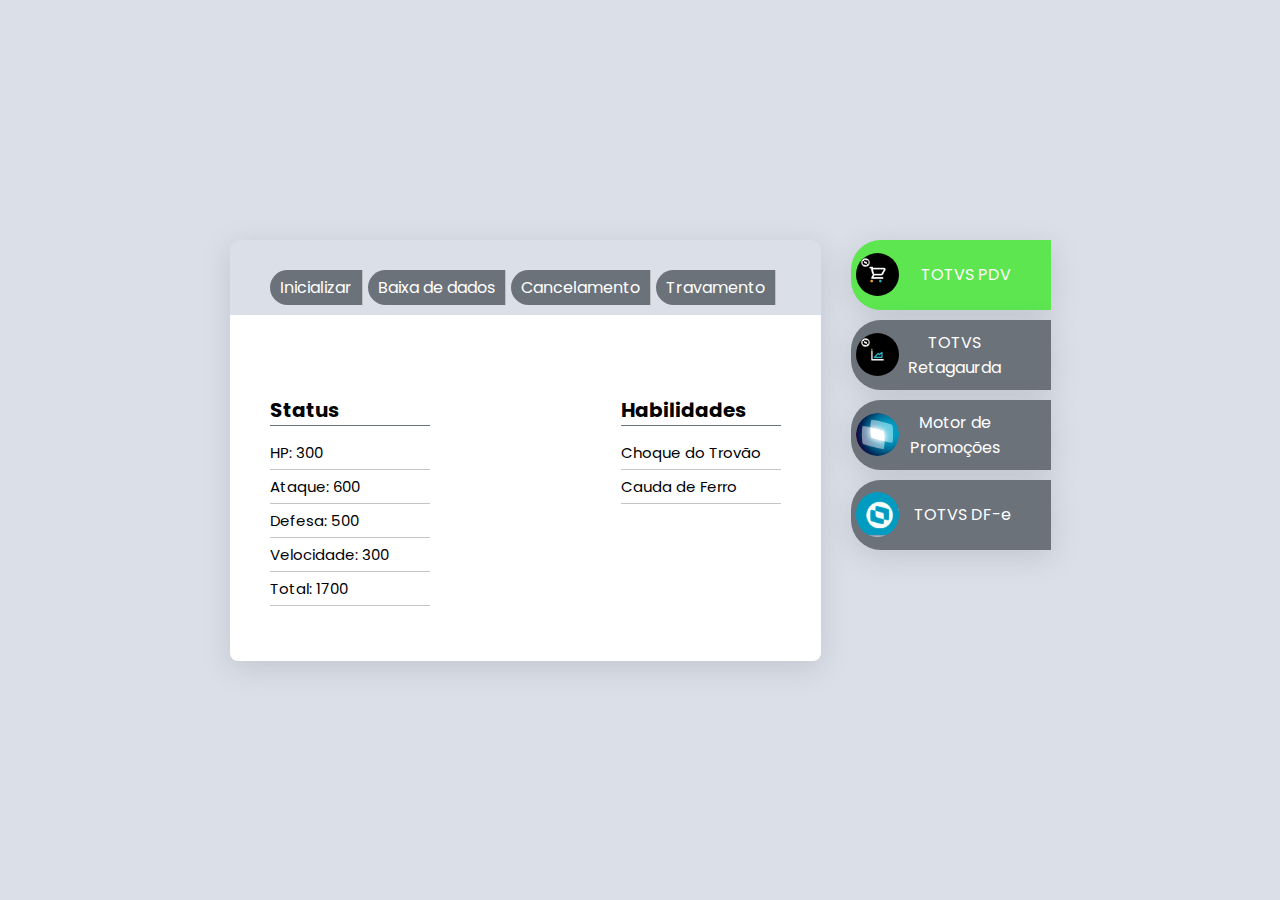
==== index.html @ a44b00a7 "Add files via upload" ====
<!DOCTYPE html>
	<html lang="pt-BR">

	<head>
	  <meta charset="UTF-8" />
	  <meta name="viewport" content="width=device-width, initial-scale=1.0" />
	  <title>Pokédex</title>
	  <link rel="stylesheet" href="src/css/reset.css">
	  <link rel="stylesheet" href="src/css/global.css">
	  <link rel="stylesheet" href="src/css/cartao.css">
	  <link rel="stylesheet" href="src/css/listagem.css">
	  <link rel="stylesheet" href="src/css/responsivo.css">

	  <link rel="preconnect" href="https://fonts.googleapis.com">
	  <link rel="preconnect" href="https://fonts.gstatic.com" crossorigin>
	  <link href="https://fonts.googleapis.com/css2?family=Poppins:wght@300;500;800&display=swap" rel="stylesheet">
	  <link rel="shortcut icon" href="favicon.ico" type="image/x-icon">

	</head>

	<body>
	  <main>
		<div class="pokedex">
		  <div class="cartoes-pokemon">
			<div class="cartao-pokemon aberto tipo-eletrico" id="cartao-PDV">
			  <div class="cartao-topo">
				<ul class="menu">
					<li><a href="#">Inicializar</a>
						<ul>
							<li><a href="#">Baixa de dados</a></li>
							<li><a href="#">Baixa de dados</a></li>
							<li><a href="#">Baixa de dados</a></li>
							<li><a href="#">Baixa de dados</a></li>
							<li><a href="#">Baixa de dados</a></li>
							<li><a href="#">Baixa de dados</a></li>
							<li><a href="#">Baixa de dados</a></li>
							<li><a href="#">Baixa de dados</a></li>
						</ul>
					</li>
					<li><a href="#">Baixa de dados</a></li>
					<li><a href="#">Cancelamento</a>
						<ul>
							<li><a href="#">Baixa de dados</a></li>
							<li><a href="#">Baixa de dados</a></li>
							<li><a href="#">Baixa de dados</a></li>
							<li><a href="#">Baixa de dados</a></li>
							<li><a href="#">Baixa de dados</a></li>
							<li><a href="#">Baixa de dados</a></li>
							<li><a href="#">Baixa de dados</a></li>
							<li><a href="#">Baixa de dados</a></li>
						</ul>
					</li>
					<li><a href="#">Travamento</a></li>
				<ul>
			  </div>

			  <div class="cartao-informacoes">
				<div class="status">
				  <h3>Status</h3>

				  <ul>
					<li>HP: 300</li>
					<li>Ataque: 600</li>
					<li>Defesa: 500</li>
					<li>Velocidade: 300</li>
					<li>Total: 1700</li>
				  </ul>
				</div>

				<div class="habilidades">
				  <h3>Habilidades</h3>

				  <ul>
					<li>Choque do Trovão</li>
					<li>Cauda de Ferro</li>
				  </ul>
				</div>
			  </div>
			</div>

			<div class="cartao-pokemon tipo-grama" id="cartao-TR">
			  <div class="cartao-topo">
				<ul class="menu">
					<li><a href="#">Inicializar</a>
						<ul>
							<li><a href="#">Baixa de dados</a></li>
							<li><a href="#">Baixa de dados</a></li>
							<li><a href="#">Baixa de dados</a></li>
							<li><a href="#">Baixa de dados</a></li>
							<li><a href="#">Baixa de dados</a></li>
							<li><a href="#">Baixa de dados</a></li>
							<li><a href="#">Baixa de dados</a></li>
							<li><a href="#">Baixa de dados</a></li>
						</ul>
					</li>
					<li><a href="#">Baixa de dados</a></li>
					<li><a href="#">Cancelamento</a>
						<ul>
							<li><a href="#">Baixa de dados</a></li>
							<li><a href="#">Baixa de dados</a></li>
							<li><a href="#">Baixa de dados</a></li>
							<li><a href="#">Baixa de dados</a></li>
							<li><a href="#">Baixa de dados</a></li>
							<li><a href="#">Baixa de dados</a></li>
							<li><a href="#">Baixa de dados</a></li>
							<li><a href="#">Baixa de dados</a></li>
						</ul>
					</li>
					<li><a href="#">Travamento</a></li>
				<ul>
			  </div>
			  

			  <div class="cartao-informacoes">
				<div class="status">
				  <h3>Status</h3>

				  <ul>
					<li>HP: 300</li>
					<li>Ataque: 600</li>
					<li>Defesa: 500</li>
					<li>Velocidade: 300</li>
					<li>Total: 1700</li>
				  </ul>
				</div>

				<div class="habilidades">
				  <h3>Habilidades</h3>

				  <ul>
					<li>Chicotes de Vinha</li>
					<li>Folhas de Navalha</li>
				  </ul>
				</div>
			  </div>

			</div>

			<div class="cartao-pokemon tipo-fogo" id="cartao-MP">
			  <div class="cartao-topo">
				<ul class="menu">
					<li><a href="#">Inicializar</a>
						<ul>
							<li><a href="#">Baixa de dados</a></li>
							<li><a href="#">Baixa de dados</a></li>
							<li><a href="#">Baixa de dados</a></li>
							<li><a href="#">Baixa de dados</a></li>
							<li><a href="#">Baixa de dados</a></li>
							<li><a href="#">Baixa de dados</a></li>
							<li><a href="#">Baixa de dados</a></li>
							<li><a href="#">Baixa de dados</a></li>
						</ul>
					</li>
					<li><a href="#">Baixa de dados</a></li>
					<li><a href="#">Cancelamento</a>
						<ul>
							<li><a href="#">Baixa de dados</a></li>
							<li><a href="#">Baixa de dados</a></li>
							<li><a href="#">Baixa de dados</a></li>
							<li><a href="#">Baixa de dados</a></li>
							<li><a href="#">Baixa de dados</a></li>
							<li><a href="#">Baixa de dados</a></li>
							<li><a href="#">Baixa de dados</a></li>
							<li><a href="#">Baixa de dados</a></li>
						</ul>
					</li>
					<li><a href="#">Travamento</a></li>
				<ul>
			  </div>
			  

			  <div class="cartao-informacoes">
				<div class="status">
				  <h3>Status</h3>

				  <ul>
					<li>HP: 300</li>
					<li>Ataque: 600</li>
					<li>Defesa: 500</li>
					<li>Velocidade: 300</li>
					<li>Total: 1700</li>
				  </ul>
				</div>

				<div class="habilidades">
				  <h3>Habilidades</h3>

				  <ul>
					<li>Presas de Fogo</li>
					<li> Lança-Chamas</li>
				  </ul>
				</div>
			  </div>

			</div>

			<div class="cartao-pokemon tipo-agua" id="cartao-DFe">
			  <div class="cartao-topo">
				<ul class="menu">
					<li><a href="#">Inicializar</a>
						<ul>
							<li><a href="#">Baixa de dados</a></li>
							<li><a href="#">Baixa de dados</a></li>
							<li><a href="#">Baixa de dados</a></li>
							<li><a href="#">Baixa de dados</a></li>
							<li><a href="#">Baixa de dados</a></li>
							<li><a href="#">Baixa de dados</a></li>
							<li><a href="#">Baixa de dados</a></li>
							<li><a href="#">Baixa de dados</a></li>
						</ul>
					</li>
					<li><a href="#">Baixa de dados</a></li>
					<li><a href="#">Cancelamento</a>
						<ul>
							<li><a href="#">Baixa de dados</a></li>
							<li><a href="#">Baixa de dados</a></li>
							<li><a href="#">Baixa de dados</a></li>
							<li><a href="#">Baixa de dados</a></li>
							<li><a href="#">Baixa de dados</a></li>
							<li><a href="#">Baixa de dados</a></li>
							<li><a href="#">Baixa de dados</a></li>
							<li><a href="#">Baixa de dados</a></li>
						</ul>
					</li>
					<li><a href="#">Travamento</a></li>
				<ul>
			  </div>
			  

			  <div class="cartao-informacoes">
				<div class="status">
				  <h3>Status</h3>

				  <ul>
					<li>HP: 300</li>
					<li>Ataque: 600</li>
					<li>Defesa: 500</li>
					<li>Velocidade: 300</li>
					<li>Total: 1700</li>
				  </ul>
				</div>

				<div class="habilidades">
				  <h3>Habilidades</h3>

				  <ul>
					<li>Hidro Bomba</li>
					<li>Dança da Chuva</li>
				  </ul>
				</div>
			  </div>

			</div>
		  </div>

		  <nav class="listagem">
			<ul>
			  <li class="instancia ativo" id="PDV">
				<img src="src/imagens/TVPDV.ico" alt="TOTVS PDV">
				<span>TOTVS PDV</span>
			  </li>
			  <li class="instancia" id="TR">
				<img src="src/imagens/TVFR.ico" alt="TOTVS Retaguarda">
				<span style="text-align:center;">TOTVS Retagaurda</span>
			  </li>
			  <li class="instancia" id="MP">
				<img src="src/imagens/MP.ico" alt="Motor de Promoções">
				<span style="text-align:center;">Motor de Promoções</span>
			  </li>
			  <li class="instancia" id="DFe">
				<img src="src/imagens/TVDFe.png" alt="TOTVS DF-e">
				<span>TOTVS DF-e</span>
			  </li>
			</ul>
		  </nav>
		</div>
	  </main>

	  <script src="src/js/index.js"></script>
	</body>

	</html>
---- src/css/global.css ----
body{
    font-family: 'Poppins', sans-serif;
}
main{
    min-height: 100vh;
    display: flex;
    align-items: center;
    justify-content: center;
    background-color: #dadfe8;
}

.pokedex{
    display: flex;
    gap: 30px;
    padding: 30px 0;
}
---- src/css/cartao.css ----
.cartao-pokemon{
		display: none;
		box-shadow: rgba(100, 100, 111, 0.2) 0px 7px 29px 0px;
		border-radius: 10px;

		
	}

	.cartao-pokemon .cartao-topo{
		padding: 30px 40px 0;
	}
	.cartao-pokemon .nome{
		margin-bottom: 5px;

	}

	.cartao-pokemon .tipo{
		font-size: 12px;
		background-color: #FFFFFF;
		opacity: 0.7;
		border-radius: 10px;
		padding: 2px 10px;
		box-shadow: rgba(100, 100, 111, 0.2) 0px 7px 29px 0px;
	}
	.cartao-pokemon .detalhes{
		color: #FFFFFF;
		display: flex;
		justify-content: space-between;
		align-items: center;
	}

	.cartao-pokemon .cartao-imagem{
		width: 550px;
		height: 550px;
		
	}

	.cartao-pokemon img{
		max-height: 100%;

	}

	.cartao-pokemon .cartao-informacoes{
		display: flex;
		justify-content: space-between;
		background-color: #FFFFFF;
		padding: 80px 30px 50px;
		margin-top: -70px;
		border-bottom-left-radius: 8px;
		border-bottom-right-radius: 8px;

	}

	.cartao-pokemon .cartao-informacoes h3{
		font-size: 20px;
		margin-bottom: 15px;
		border-bottom: 1px solid #6B727A;

	}

	.cartao-pokemon .cartao-informacoes .status, .cartao-pokemon .cartao-informacoes .habilidades{
		padding: 0 10px;
		width: 180px;

	}
	.cartao-pokemon .cartao-informacoes .habilidades ul li, .cartao-pokemon .cartao-informacoes .status ul li{
		border-bottom: 1PX solid #C3C4C5;
		padding: 0 0 5px;
		margin-bottom: 5px;
		font-size: 15px;
	}
	.cartao-pokemon.aberto{
		display: block;
	}


	.tipo-eletrico{
		background-color: #dadfe8;
	}
	.tipo-agua{
		background-color: #dadfe8;
	}
	.tipo-fogo{
		background-color: #dadfe8;
	}
	.tipo-grama{
		background-color: #dadfe8;
	}
	
	.menu{
	list-style:none;
	float:left;
	border-top-left-radius: 30px;
	border-bottom-left-radius: 30px;
	border-top-left-radius: 30px;
	border-bottom-left-radius: 30px;
	justify-content:  space-between;
    margin-bottom: 10px;
	display: flex;
	gap: 5px;
	
	}
	.menu li{
	position:relative;
	float:left;
	border-right:1px solid #c0c0c0;
	border-top-left-radius: 30px;
	border-bottom-left-radius: 30px;
	background-color: #6b727a;
	}
	.menu li a{
		color:#333; 
		text-decoration:none; 
		padding:5px 10px; 
		display:block;
		color: #ffffff;
	}
	.menu li a:hover{
	background:#333;
	color:#fff;
	-moz-box-shadow:0 3px 10px 0 #CCC;
	-webkit-box-shadow:0 3px 10px 0 #ccc;
	text-shadow:0px 0px 5px #fff;
	border-top-left-radius: 30px;
	border-bottom-left-radius: 30px;
	
	}
	.menu li  ul{
	position:absolute;
	top:35px;
	left:0;
	background-color:#fff;
	display:none;
	border-top-left-radius: 30px;
	border-bottom-left-radius: 30px;
	}
	.menu li:hover ul, .menu li.over ul{
		display:block;
		border-top-left-radius: 30px;
		border-bottom-left-radius: 30px;
	}
	.menu li ul li{
	border:1px solid #c0c0c0;
	display:block;
	width:150px;
	border-top-left-radius: 30px;
	border-bottom-left-radius: 30px;
	}
---- src/css/listagem.css ----
.listagem{
    max-width: 200px;
}

.listagem .instancia{
    display: flex;
    align-items: center;
    justify-content:  space-between;
    margin-bottom: 10px;
    background-color: #6b727a;
    color: #ffffff;
    padding: 0 5px;
    cursor: pointer;
    border-top-left-radius: 30px;
    border-bottom-left-radius: 30px;
    min-height: 70px;
    box-shadow: rgba(100, 100, 111, 0.2) 0px 7px 29px 0px;
    transition: 0.15s ease-in-out;
}

.submenu:hover ul{
    display: block;
}

.listagem .instancia:hover{
    transform: scale(1.05);
}

.listagem .instancia img{
    width: 25%;
    border-radius: 50%;
}

.listagem .instancia, span{
    padding-right: 20px;
    
}

.listagem .instancia.ativo{
    background-color: #5de650;
}

.listagem .instancia a{
    text-decoration: none;
    color: #ffffff;
}
---- src/css/responsivo.css ----
@media(max-width: 750px){
    body{
        font-size: 12px;
    }
    .pokedex{
        flex-direction: column;
        padding: 30px 0 ;
    }
    .cartao-pokemon{
        max-width: 300px;
    }
    .cartao-pokemon .cartao-imagem{
        width: 200px;
        height: 200px;
    }
    .cartao-pokemon .cartao-informacoes{
        padding: 60px 30px 30px;
        margin-top: -40px;
    }
    .cartao-pokemon .cartao-informacoes .informacoes{
        display: flex;
        justify-content: space-between;
        padding: 0;
    }
    .cartao-pokemon .cartao-informacoes h3{
        font-size: 16px;
    }
    .listagem{
        max-width: 300px;
    }
    .listagem ul{
        display: flex;
        gap: 8px;
        flex-wrap: wrap;
        justify-content: space-between;
    }
    .listagem .pokemon{
        width: 140px;
        border-top-right-radius: 30px;
        border-bottom-right-radius: 30px;
        margin-bottom: 0;
        
       }
       .listagem .pokemon span{
           padding-right: 5px;
       }
}
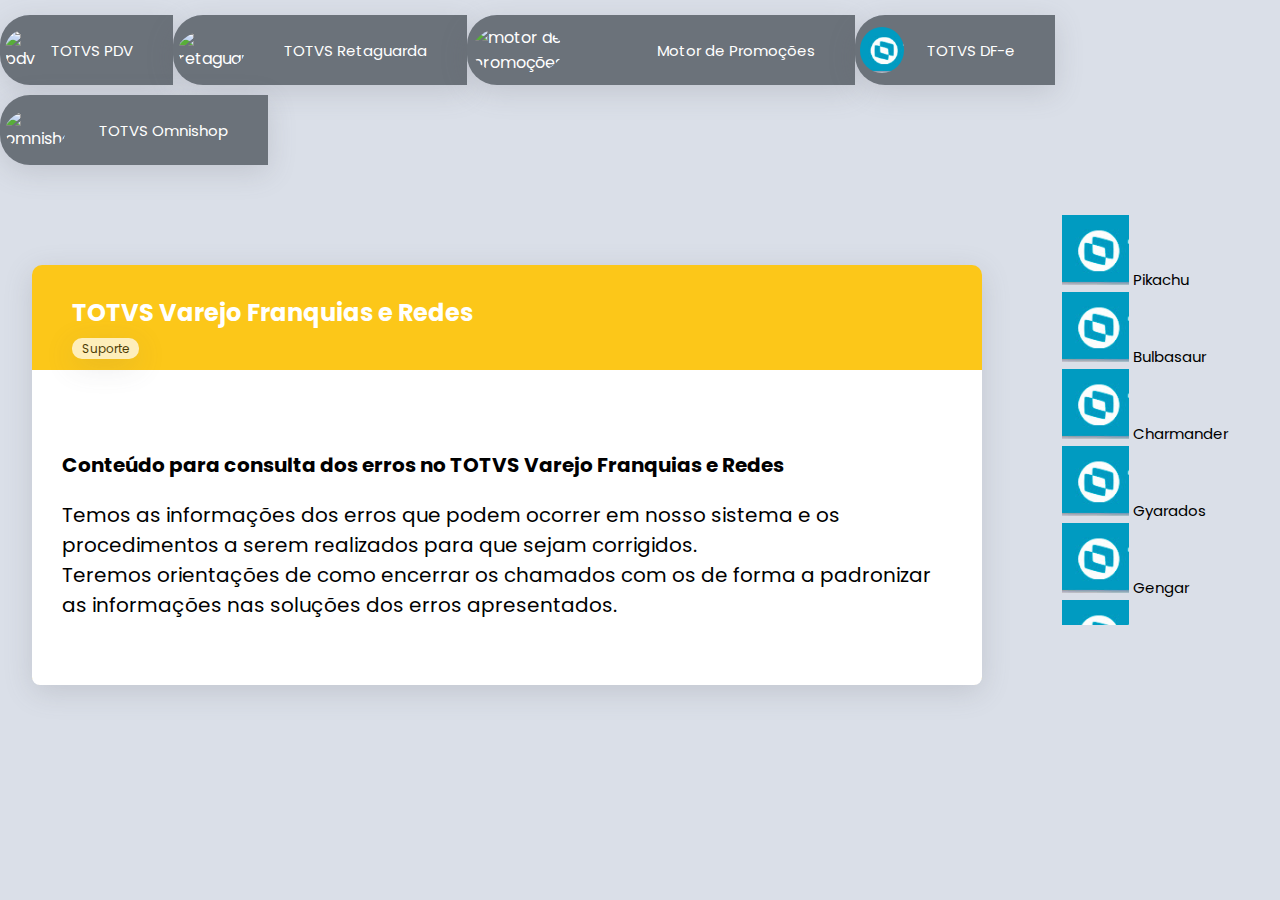
==== commit 234d0010: "Update index.html" ====
--- a/index.html
+++ b/index.html
@@ -1,282 +1,300 @@
-	<!DOCTYPE html>
-	<html lang="pt-BR">
-
-	<head>
-	  <meta charset="UTF-8" />
-	  <meta name="viewport" content="width=device-width, initial-scale=1.0" />
-	  <title>Pokédex</title>
-	  <link rel="stylesheet" href="src/css/reset.css">
-	  <link rel="stylesheet" href="src/css/global.css">
-	  <link rel="stylesheet" href="src/css/cartao.css">
-	  <link rel="stylesheet" href="src/css/listagem.css">
-	  <link rel="stylesheet" href="src/css/responsivo.css">
-
-	  <link rel="preconnect" href="https://fonts.googleapis.com">
-	  <link rel="preconnect" href="https://fonts.gstatic.com" crossorigin>
-	  <link href="https://fonts.googleapis.com/css2?family=Poppins:wght@300;500;800&display=swap" rel="stylesheet">
-	  <link rel="shortcut icon" href="favicon.ico" type="image/x-icon">
-
-	</head>
-
-	<body>
-	  <main>
-		<div class="pokedex">
-		  <div class="cartoes-pokemon">
-			<div class="cartao-pokemon aberto tipo-eletrico" id="cartao-PDV">
-			  <div class="cartao-topo">
-				<ul class="menu">
-					<li><a href="#">Inicializar</a>
-						<ul>
-							<li><a href="#">Baixa de dados</a></li>
-							<li><a href="#">Baixa de dados</a></li>
-							<li><a href="#">Baixa de dados</a></li>
-							<li><a href="#">Baixa de dados</a></li>
-							<li><a href="#">Baixa de dados</a></li>
-							<li><a href="#">Baixa de dados</a></li>
-							<li><a href="#">Baixa de dados</a></li>
-							<li><a href="#">Baixa de dados</a></li>
-						</ul>
-					</li>
-					<li><a href="#">Baixa de dados</a></li>
-					<li><a href="#">Cancelamento</a>
-						<ul>
-							<li><a href="#">Baixa de dados</a></li>
-							<li><a href="#">Baixa de dados</a></li>
-							<li><a href="#">Baixa de dados</a></li>
-							<li><a href="#">Baixa de dados</a></li>
-							<li><a href="#">Baixa de dados</a></li>
-							<li><a href="#">Baixa de dados</a></li>
-							<li><a href="#">Baixa de dados</a></li>
-							<li><a href="#">Baixa de dados</a></li>
-						</ul>
-					</li>
-					<li><a href="#">Travamento</a></li>
-				<ul>
-			  </div>
-
-			  <div class="cartao-informacoes">
-				<div class="status">
-				  <h3>Status</h3>
-
-				  <ul>
-					<li>HP: 300</li>
-					<li>Ataque: 600</li>
-					<li>Defesa: 500</li>
-					<li>Velocidade: 300</li>
-					<li>Total: 1700</li>
-				  </ul>
-				</div>
-
-				<div class="habilidades">
-				  <h3>Habilidades</h3>
-
-				  <ul>
-					<li>Choque do Trovão</li>
-					<li>Cauda de Ferro</li>
-				  </ul>
-				</div>
-			  </div>
-			</div>
-
-			<div class="cartao-pokemon tipo-grama" id="cartao-TR">
-			  <div class="cartao-topo">
-				<ul class="menu">
-					<li><a href="#">Inicializar</a>
-						<ul>
-							<li><a href="#">Baixa de dados</a></li>
-							<li><a href="#">Baixa de dados</a></li>
-							<li><a href="#">Baixa de dados</a></li>
-							<li><a href="#">Baixa de dados</a></li>
-							<li><a href="#">Baixa de dados</a></li>
-							<li><a href="#">Baixa de dados</a></li>
-							<li><a href="#">Baixa de dados</a></li>
-							<li><a href="#">Baixa de dados</a></li>
-						</ul>
-					</li>
-					<li><a href="#">Baixa de dados</a></li>
-					<li><a href="#">Cancelamento</a>
-						<ul>
-							<li><a href="#">Baixa de dados</a></li>
-							<li><a href="#">Baixa de dados</a></li>
-							<li><a href="#">Baixa de dados</a></li>
-							<li><a href="#">Baixa de dados</a></li>
-							<li><a href="#">Baixa de dados</a></li>
-							<li><a href="#">Baixa de dados</a></li>
-							<li><a href="#">Baixa de dados</a></li>
-							<li><a href="#">Baixa de dados</a></li>
-						</ul>
-					</li>
-					<li><a href="#">Travamento</a></li>
-				<ul>
-			  </div>
-			  
-
-			  <div class="cartao-informacoes">
-				<div class="status">
-				  <h3>Status</h3>
-
-				  <ul>
-					<li>HP: 300</li>
-					<li>Ataque: 600</li>
-					<li>Defesa: 500</li>
-					<li>Velocidade: 300</li>
-					<li>Total: 1700</li>
-				  </ul>
-				</div>
-
-				<div class="habilidades">
-				  <h3>Habilidades</h3>
-
-				  <ul>
-					<li>Chicotes de Vinha</li>
-					<li>Folhas de Navalha</li>
-				  </ul>
-				</div>
-			  </div>
-
-			</div>
-
-			<div class="cartao-pokemon tipo-fogo" id="cartao-MP">
-			  <div class="cartao-topo">
-				<ul class="menu">
-					<li><a href="#">Inicializar</a>
-						<ul>
-							<li><a href="#">Baixa de dados</a></li>
-							<li><a href="#">Baixa de dados</a></li>
-							<li><a href="#">Baixa de dados</a></li>
-							<li><a href="#">Baixa de dados</a></li>
-							<li><a href="#">Baixa de dados</a></li>
-							<li><a href="#">Baixa de dados</a></li>
-							<li><a href="#">Baixa de dados</a></li>
-							<li><a href="#">Baixa de dados</a></li>
-						</ul>
-					</li>
-					<li><a href="#">Baixa de dados</a></li>
-					<li><a href="#">Cancelamento</a>
-						<ul>
-							<li><a href="#">Baixa de dados</a></li>
-							<li><a href="#">Baixa de dados</a></li>
-							<li><a href="#">Baixa de dados</a></li>
-							<li><a href="#">Baixa de dados</a></li>
-							<li><a href="#">Baixa de dados</a></li>
-							<li><a href="#">Baixa de dados</a></li>
-							<li><a href="#">Baixa de dados</a></li>
-							<li><a href="#">Baixa de dados</a></li>
-						</ul>
-					</li>
-					<li><a href="#">Travamento</a></li>
-				<ul>
-			  </div>
-			  
-
-			  <div class="cartao-informacoes">
-				<div class="status">
-				  <h3>Status</h3>
-
-				  <ul>
-					<li>HP: 300</li>
-					<li>Ataque: 600</li>
-					<li>Defesa: 500</li>
-					<li>Velocidade: 300</li>
-					<li>Total: 1700</li>
-				  </ul>
-				</div>
-
-				<div class="habilidades">
-				  <h3>Habilidades</h3>
-
-				  <ul>
-					<li>Presas de Fogo</li>
-					<li> Lança-Chamas</li>
-				  </ul>
-				</div>
-			  </div>
-
-			</div>
-
-			<div class="cartao-pokemon tipo-agua" id="cartao-DFe">
-			  <div class="cartao-topo">
-				<ul class="menu">
-					<li><a href="#">Inicializar</a>
-						<ul>
-							<li><a href="#">Baixa de dados</a></li>
-							<li><a href="#">Baixa de dados</a></li>
-							<li><a href="#">Baixa de dados</a></li>
-							<li><a href="#">Baixa de dados</a></li>
-							<li><a href="#">Baixa de dados</a></li>
-							<li><a href="#">Baixa de dados</a></li>
-							<li><a href="#">Baixa de dados</a></li>
-							<li><a href="#">Baixa de dados</a></li>
-						</ul>
-					</li>
-					<li><a href="#">Baixa de dados</a></li>
-					<li><a href="#">Cancelamento</a>
-						<ul>
-							<li><a href="#">Baixa de dados</a></li>
-							<li><a href="#">Baixa de dados</a></li>
-							<li><a href="#">Baixa de dados</a></li>
-							<li><a href="#">Baixa de dados</a></li>
-							<li><a href="#">Baixa de dados</a></li>
-							<li><a href="#">Baixa de dados</a></li>
-							<li><a href="#">Baixa de dados</a></li>
-							<li><a href="#">Baixa de dados</a></li>
-						</ul>
-					</li>
-					<li><a href="#">Travamento</a></li>
-				<ul>
-			  </div>
-			  
-
-			  <div class="cartao-informacoes">
-				<div class="status">
-				  <h3>Status</h3>
-
-				  <ul>
-					<li>HP: 300</li>
-					<li>Ataque: 600</li>
-					<li>Defesa: 500</li>
-					<li>Velocidade: 300</li>
-					<li>Total: 1700</li>
-				  </ul>
-				</div>
-
-				<div class="habilidades">
-				  <h3>Habilidades</h3>
-
-				  <ul>
-					<li>Hidro Bomba</li>
-					<li>Dança da Chuva</li>
-				  </ul>
-				</div>
-			  </div>
-
-			</div>
-		  </div>
-
-		  <nav class="listagem">
-			<ul>
-			  <li class="instancia ativo" id="PDV">
-				<img src="src/imagens/TVPDV.ico" alt="TOTVS PDV">
-				<span>TOTVS PDV</span>
-			  </li>
-			  <li class="instancia" id="TR">
-				<img src="src/imagens/TVFR.ico" alt="TOTVS Retaguarda">
-				<span style="text-align:center;">TOTVS Retagaurda</span>
-			  </li>
-			  <li class="instancia" id="MP">
-				<img src="src/imagens/MP.ico" alt="Motor de Promoções">
-				<span style="text-align:center;">Motor de Promoções</span>
-			  </li>
-			  <li class="instancia" id="DFe">
-				<img src="src/imagens/TVDFe.png" alt="TOTVS DF-e">
-				<span>TOTVS DF-e</span>
-			  </li>
-			</ul>
-		  </nav>
-		</div>
-	  </main>
-
-	  <script src="src/js/index.js"></script>
-	</body>
-
-	</html>+<!DOCTYPE html>
+<html lang="pt-BR">
+
+<head>
+  <meta charset="UTF-8" />
+  <meta name="viewport" content="width=device-width, initial-scale=1.0" />
+  <title>Pokédex</title>
+  <link rel="stylesheet" href="src/css/reset.css">
+  <link rel="stylesheet" href="src/css/global.css">
+  <link rel="stylesheet" href="src/css/cartao.css">
+  <link rel="stylesheet" href="src/css/listagem.css">
+  <link rel="stylesheet" href="src/css/responsivo.css">
+  <link rel="stylesheet" href="src/css/menu.css">
+
+  <link rel="preconnect" href="https://fonts.googleapis.com">
+  <link rel="preconnect" href="https://fonts.gstatic.com" crossorigin>
+  <link href="https://fonts.googleapis.com/css2?family=Poppins:wght@300;500;800&display=swap" rel="stylesheet">
+  <link rel="shortcut icon" href="favicon.ico" type="image/x-icon">
+
+</head>
+
+<body>
+  <main>
+  <div class="divmenu">
+  <div class="menu">
+	<ul>
+          <a href="pdv.html"><li class="submenu" id="pdv">
+            <img src="src/imagens/TVPDV.png" alt="pdv">
+            <span>TOTVS PDV</span>
+          </li></a>
+          <a href="tr.html"><li class="submenu" id="tr">
+            <img src="src/imagens/TVTR.png" alt="retaguarda">
+            <span>TOTVS Retaguarda</span>
+          </li></a>
+          <a href="mp.html"><li class="submenu" id="mp">
+            <img src="src/imagens/mp.png" alt="motor de promoções">
+            <span>Motor de Promoções</span>
+          </li></a>
+          <a href="dfe.html"><li class="submenu" id="dfe">
+            <img src="src/imagens/TVDFe.png" alt="df-e">
+            <span>TOTVS DF-e</span>
+          </li></a>
+		  <a href="omnishop.html"><li class="submenu" id="omnishop">
+            <img src="src/imagens/TVPDV.png" alt="omnishop">
+            <span>TOTVS Omnishop</span>
+          </li></a>
+	</ul>
+  </div>
+  </div>
+    <div class="pokedex">
+      <div class="cartoes-pokemon">
+        <div class="cartao-pokemon aberto tipo-eletrico" id="cartao-pikachu">
+          <div class="cartao-topo">
+            <div class="detalhes">
+              <h2 class="nome">TOTVS Varejo Franquias e Redes</h2>
+            </div>
+
+            <span class="tipo">Suporte</span>
+          </div>
+
+          <div class="cartao-informacoes">
+            <h3>Conteúdo para consulta dos erros no TOTVS Varejo Franquias e Redes</h3>
+			<text> 
+				Temos as informações dos erros que podem ocorrer em nosso sistema e os procedimentos a serem realizados para que sejam corrigidos. <br>
+				Teremos orientações de como encerrar os chamados com os de forma a padronizar as informações nas soluções dos erros apresentados.
+			</text>
+          </div>
+        </div>
+
+        <div class="cartao-pokemon tipo-grama" id="cartao-bulbasaur">
+          <div class="cartao-topo">
+            <div class="detalhes">
+              <h2 class="nome">Bulbasaur</h2>
+              <span>#002</span>
+            </div>
+
+            <span class="tipo">grama</span>
+
+            <div class="cartao-imagem">
+              <img src="src/imagens/bulbasaur.png" alt="Imagem do bulbasaur" />
+            </div>
+          </div>
+
+          <div class="cartao-informacoes">
+            <div class="status">
+              <h3>Status</h3>
+
+              <ul>
+                <li>HP: 300</li>
+                <li>Ataque: 600</li>
+                <li>Defesa: 500</li>
+                <li>Velocidade: 300</li>
+                <li>Total: 1700</li>
+              </ul>
+            </div>
+
+            <div class="habilidades">
+              <h3>Habilidades</h3>
+
+              <ul>
+                <li>Chicotes de Vinha</li>
+                <li>Folhas de Navalha</li>
+              </ul>
+            </div>
+          </div>
+
+        </div>
+
+        <div class="cartao-pokemon tipo-fogo" id="cartao-charmander">
+          <div class="cartao-topo">
+            <div class="detalhes">
+              <h2 class="nome">Charmander</h2>
+              <span>#003</span>
+            </div>
+
+            <span class="tipo">fogo</span>
+
+            <div class="cartao-imagem">
+              <img src="src/imagens/charmander.png" alt="Imagem do charmander" />
+            </div>
+          </div>
+
+          <div class="cartao-informacoes">
+            <div class="status">
+              <h3>Status</h3>
+
+              <ul>
+                <li>HP: 300</li>
+                <li>Ataque: 600</li>
+                <li>Defesa: 500</li>
+                <li>Velocidade: 300</li>
+                <li>Total: 1700</li>
+              </ul>
+            </div>
+
+            <div class="habilidades">
+              <h3>Habilidades</h3>
+
+              <ul>
+                <li>Presas de Fogo</li>
+                <li> Lança-Chamas</li>
+              </ul>
+            </div>
+          </div>
+
+        </div>
+
+        <div class="cartao-pokemon tipo-agua" id="cartao-gyarados">
+          <div class="cartao-topo">
+            <div class="detalhes">
+              <h2 class="nome">Gyarados</h2>
+              <span>#004</span>
+            </div>
+
+            <span class="tipo">água</span>
+
+            <div class="cartao-imagem">
+              <img src="src/imagens/gyarados.png" alt="Imagem do charmander" />
+            </div>
+          </div>
+
+          <div class="cartao-informacoes">
+            <div class="status">
+              <h3>Status</h3>
+
+              <ul>
+                <li>HP: 300</li>
+                <li>Ataque: 600</li>
+                <li>Defesa: 500</li>
+                <li>Velocidade: 300</li>
+                <li>Total: 1700</li>
+              </ul>
+            </div>
+
+            <div class="habilidades">
+              <h3>Habilidades</h3>
+
+              <ul>
+                <li>Hidro Bomba</li>
+                <li>Dança da Chuva</li>
+              </ul>
+            </div>
+          </div>
+
+        </div>
+
+        <div class="cartao-pokemon tipo-trevas" id="cartao-gengar">
+          <div class="cartao-topo">
+            <div class="detalhes">
+              <h2 class="nome">Gengar</h2>
+              <span>#005</span>
+            </div>
+
+            <span class="tipo">trevas</span>
+
+            <div class="cartao-imagem">
+              <img src="src/imagens/gengar.png" alt="Imagem do Gengar" />
+            </div>
+          </div>
+
+          <div class="cartao-informacoes">
+            <div class="status">
+              <h3>Status</h3>
+
+              <ul>
+                <li>HP: 300</li>
+                <li>Ataque: 600</li>
+                <li>Defesa: 500</li>
+                <li>Velocidade: 300</li>
+                <li>Total: 1700</li>
+              </ul>
+            </div>
+
+            <div class="habilidades">
+              <h3>Habilidades</h3>
+
+              <ul>
+                <li>Comedor de Sonhos</li>
+                <li>Soco das Sombras</li>
+              </ul>
+            </div>
+          </div>
+
+        </div>
+
+        <div class="cartao-pokemon tipo-dragao" id="cartao-dragonite">
+          <div class="cartao-topo">
+            <div class="detalhes">
+              <h2 class="nome">Dragonite</h2>
+              <span>#006</span>
+            </div>
+
+            <span class="tipo">dragão</span>
+
+            <div class="cartao-imagem">
+              <img src="src/imagens/dragonite.png" alt="Imagem do Dragonite" />
+            </div>
+          </div>
+
+          <div class="cartao-informacoes">
+            <div class="status">
+              <h3>Status</h3>
+
+              <ul>
+                <li>HP: 300</li>
+                <li>Ataque: 600</li>
+                <li>Defesa: 500</li>
+                <li>Velocidade: 300</li>
+                <li>Total: 1700</li>
+              </ul>
+            </div>
+
+            <div class="habilidades">
+              <h3>Habilidades</h3>
+
+              <ul>
+                <li>Soco de Fogo</li>
+                <li>Investida do Dragão</li>
+              </ul>
+            </div>
+          </div>
+
+        </div>
+      </div>
+
+      <nav class="listagemativo">
+        <ul>
+          <li class="pokemon ativo" id="pikachu">
+            <img src="src/imagens/TVDFe.png" alt="cabeça do pikachu">
+            <span>Pikachu</span>
+          </li>
+          <li class="pokemon" id="bulbasaur">
+            <img src="src/imagens/TVDFe.png" alt="cabeça do bulbasaur">
+            <span>Bulbasaur</span>
+          </li>
+          <li class="pokemon" id="charmander">
+            <img src="src/imagens/TVDFe.png" alt="cabeça do charmander">
+            <span>Charmander</span>
+          </li>
+          <li class="pokemon" id="gyarados">
+            <img src="src/imagens/TVDFe.png" alt="cabeça do Gyarados">
+            <span>Gyarados</span>
+          </li>
+          <li class="pokemon" id="gengar">
+            <img src="src/imagens/TVDFe.png" alt="cabeça do Gengar">
+            <span>Gengar</span>
+          </li>
+          <li class="pokemon" id="dragonite">
+            <img src="src/imagens/TVDFe.png" alt="cabeça do dragonite">
+            <span>Dragonite</span>
+          </li>
+        </ul>
+      </nav>
+    </div>
+  </main>
+
+  <script src="src/js/index.js"></script>
+</body>
+
+</html>
--- a/src/css/cartao.css
+++ b/src/css/cartao.css
@@ -1,148 +1,108 @@
-	.cartao-pokemon{
-		display: none;
-		box-shadow: rgba(100, 100, 111, 0.2) 0px 7px 29px 0px;
-		border-radius: 10px;
+.cartao-pokemon{
+    display: none;
+    box-shadow: rgba(100, 100, 111, 0.2) 0px 7px 29px 0px;
+    border-radius: 10px;
 
-		
-	}
+    
+}
+.cartoes-pokemon{
+	margin-top: 50px;
+	margin-right: 50px;
+	max-height: 950px;
+	max-width: 950px;
+}
+.cartao-pokemon .cartao-topo{
+    padding: 30px 40px 0;
+}
+.cartao-pokemon .nome{
+    margin-bottom: 5px;
 
-	.cartao-pokemon .cartao-topo{
-		padding: 30px 40px 0;
-	}
-	.cartao-pokemon .nome{
-		margin-bottom: 5px;
+}
 
-	}
+.cartao-pokemon .tipo{
+    font-size: 12px;
+    background-color: #FFFFFF;
+    opacity: 0.7;
+    border-radius: 10px;
+    padding: 2px 10px;
+    box-shadow: rgba(100, 100, 111, 0.2) 0px 7px 29px 0px;
+}
+.cartao-pokemon .detalhes{
+    color: #FFFFFF;
+    display: flex;
+    justify-content: space-between;
+    align-items: center;
+}
 
-	.cartao-pokemon .tipo{
-		font-size: 12px;
-		background-color: #FFFFFF;
-		opacity: 0.7;
-		border-radius: 10px;
-		padding: 2px 10px;
-		box-shadow: rgba(100, 100, 111, 0.2) 0px 7px 29px 0px;
-	}
-	.cartao-pokemon .detalhes{
-		color: #FFFFFF;
-		display: flex;
-		justify-content: space-between;
-		align-items: center;
-	}
+.cartao-pokemon .cartao-imagem{
+    width: 350px;
+    height: 350px;
+    
+}
 
-	.cartao-pokemon .cartao-imagem{
-		width: 550px;
-		height: 550px;
-		
-	}
+.cartao-pokemon img{
+    max-height: 100%;
 
-	.cartao-pokemon img{
-		max-height: 100%;
+}
 
-	}
+.cartao-pokemon .cartao-informacoes{
+    display: flex;
+    justify-content: space-between;
+    background-color: #FFFFFF;
+    padding: 80px 30px 50px;
+    margin-top: 10px;
+    border-bottom-left-radius: 8px;
+    border-bottom-right-radius: 8px;
 
-	.cartao-pokemon .cartao-informacoes{
-		display: flex;
-		justify-content: space-between;
-		background-color: #FFFFFF;
-		padding: 80px 30px 50px;
-		margin-top: -70px;
-		border-bottom-left-radius: 8px;
-		border-bottom-right-radius: 8px;
+}
 
-	}
+.cartao-pokemon .cartao-informacoes h3{
+    font-size: 20px;
+    margin-bottom: 15px;
+    position: absolute;
 
-	.cartao-pokemon .cartao-informacoes h3{
-		font-size: 20px;
-		margin-bottom: 15px;
-		border-bottom: 1px solid #6B727A;
+}
 
-	}
+.cartao-pokemon .cartao-informacoes text{
+    font-size: 20px;
+    margin-bottom: 15px;
+	margin-top: 50px;
+    position: relative;
 
-	.cartao-pokemon .cartao-informacoes .status, .cartao-pokemon .cartao-informacoes .habilidades{
-		padding: 0 10px;
-		width: 180px;
+}
 
-	}
-	.cartao-pokemon .cartao-informacoes .habilidades ul li, .cartao-pokemon .cartao-informacoes .status ul li{
-		border-bottom: 1PX solid #C3C4C5;
-		padding: 0 0 5px;
-		margin-bottom: 5px;
-		font-size: 15px;
-	}
-	.cartao-pokemon.aberto{
-		display: block;
-	}
+.cartao-pokemon .cartao-informacoes .status, .cartao-pokemon .cartao-informacoes .habilidades{
+    padding: 0 10px;
+    width: 180px;
+	
+
+}
+.cartao-pokemon .cartao-informacoes .habilidades ul li, .cartao-pokemon .cartao-informacoes .status ul li{
+    border-bottom: 1PX solid #C3C4C5;
+    padding: 0 0 5px;
+    margin-bottom: 5px;
+    font-size: 15px;
+}
+.cartao-pokemon.aberto{
+    display: block;
+}
 
 
-	.tipo-eletrico{
-		background-color: #dadfe8;
-	}
-	.tipo-agua{
-		background-color: #dadfe8;
-	}
-	.tipo-fogo{
-		background-color: #dadfe8;
-	}
-	.tipo-grama{
-		background-color: #dadfe8;
-	}
-	
-	.menu{
-	list-style:none;
-	float:left;
-	border-top-left-radius: 30px;
-	border-bottom-left-radius: 30px;
-	border-top-left-radius: 30px;
-	border-bottom-left-radius: 30px;
-	justify-content:  space-between;
-    margin-bottom: 10px;
-	display: flex;
-	gap: 5px;
-	
-	}
-	.menu li{
-	position:relative;
-	float:left;
-	border-right:1px solid #c0c0c0;
-	border-top-left-radius: 30px;
-	border-bottom-left-radius: 30px;
-	background-color: #6b727a;
-	}
-	.menu li a{
-		color:#333; 
-		text-decoration:none; 
-		padding:5px 10px; 
-		display:block;
-		color: #ffffff;
-	}
-	.menu li a:hover{
-	background:#333;
-	color:#fff;
-	-moz-box-shadow:0 3px 10px 0 #CCC;
-	-webkit-box-shadow:0 3px 10px 0 #ccc;
-	text-shadow:0px 0px 5px #fff;
-	border-top-left-radius: 30px;
-	border-bottom-left-radius: 30px;
-	
-	}
-	.menu li  ul{
-	position:absolute;
-	top:35px;
-	left:0;
-	background-color:#fff;
-	display:none;
-	border-top-left-radius: 30px;
-	border-bottom-left-radius: 30px;
-	}
-	.menu li:hover ul, .menu li.over ul{
-		display:block;
-		border-top-left-radius: 30px;
-		border-bottom-left-radius: 30px;
-	}
-	.menu li ul li{
-	border:1px solid #c0c0c0;
-	display:block;
-	width:150px;
-	border-top-left-radius: 30px;
-	border-bottom-left-radius: 30px;
-	}
+.tipo-eletrico{
+    background-color: #fcc719;
+}
+.tipo-agua{
+    background-color: #76befe;
+}
+.tipo-fogo{
+    background-color: #eb8b4b;
+}
+.tipo-grama{
+    background-color: #49d0b0;
+}
+.tipo-trevas{
+    background-color: #ba68c8;
+}
+.tipo-dragao{
+    background-color: #d14937;
+}
--- a/src/css/listagem.css
+++ b/src/css/listagem.css
@@ -1,8 +1,12 @@
 .listagem{
     max-width: 200px;
+	margin-top: 50px;
 }
+.listagemativo{
+	display: none;
+}	
 
-.listagem .instancia{
+.listagem .pokemon{
     display: flex;
     align-items: center;
     justify-content:  space-between;
@@ -17,30 +21,33 @@
     box-shadow: rgba(100, 100, 111, 0.2) 0px 7px 29px 0px;
     transition: 0.15s ease-in-out;
 }
-
-.submenu:hover ul{
-    display: block;
-}
-
-.listagem .instancia:hover{
+.listagem .pokemon:hover{
     transform: scale(1.05);
 }
 
-.listagem .instancia img{
+.listagem .pokemon img{
     width: 25%;
     border-radius: 50%;
 }
-
-.listagem .instancia, span{
-    padding-right: 20px;
-    
+.listagem .pokemon, span{
+    padding-right: 10px;
+	font-size: 15px;
 }
 
-.listagem .instancia.ativo{
+.listagem .pokemon.ativo{
     background-color: #5de650;
 }
-
-.listagem .instancia a{
+.listagem .pokemon a{
     text-decoration: none;
     color: #ffffff;
 }
+
+.pokedex nav{
+	display: flex;
+	width: auto;
+	height: 410px;
+	overflow-y: scroll;
+}
+::-webkit-scrollbar {
+display: none;
+}--- a/src/css/menu.css
+++ b/src/css/menu.css
@@ -0,0 +1,43 @@
+.divmenu{
+	display:flex;
+	margin-right: 15px;
+	background-color: #dadfe8;
+	position: absolute;
+	top: 15px;
+}
+
+.menu .submenu{
+    display: flex;
+    align-items: center;
+    justify-content:  space-between;
+    margin-bottom: 10px;
+    background-color: #6b727a;
+    color: #ffffff;
+    padding: 0 5px;
+    cursor: pointer;
+    border-top-left-radius: 30px;
+    border-bottom-left-radius: 30px;
+    min-height: 70px;
+    box-shadow: rgba(100, 100, 111, 0.2) 0px 7px 29px 0px;
+    transition: 0.15s ease-in-out;
+	float: left;
+}
+
+.submenu li{
+	position: relative;
+	float: left;
+}
+
+.menu .submenu a{
+    text-decoration: none;
+    color: #ffffff;
+}
+
+.menu .submenu img{
+    width: 25%;
+    border-radius: 50%;
+}
+
+.menu .submenu, span{
+    padding-right: 20px;
+}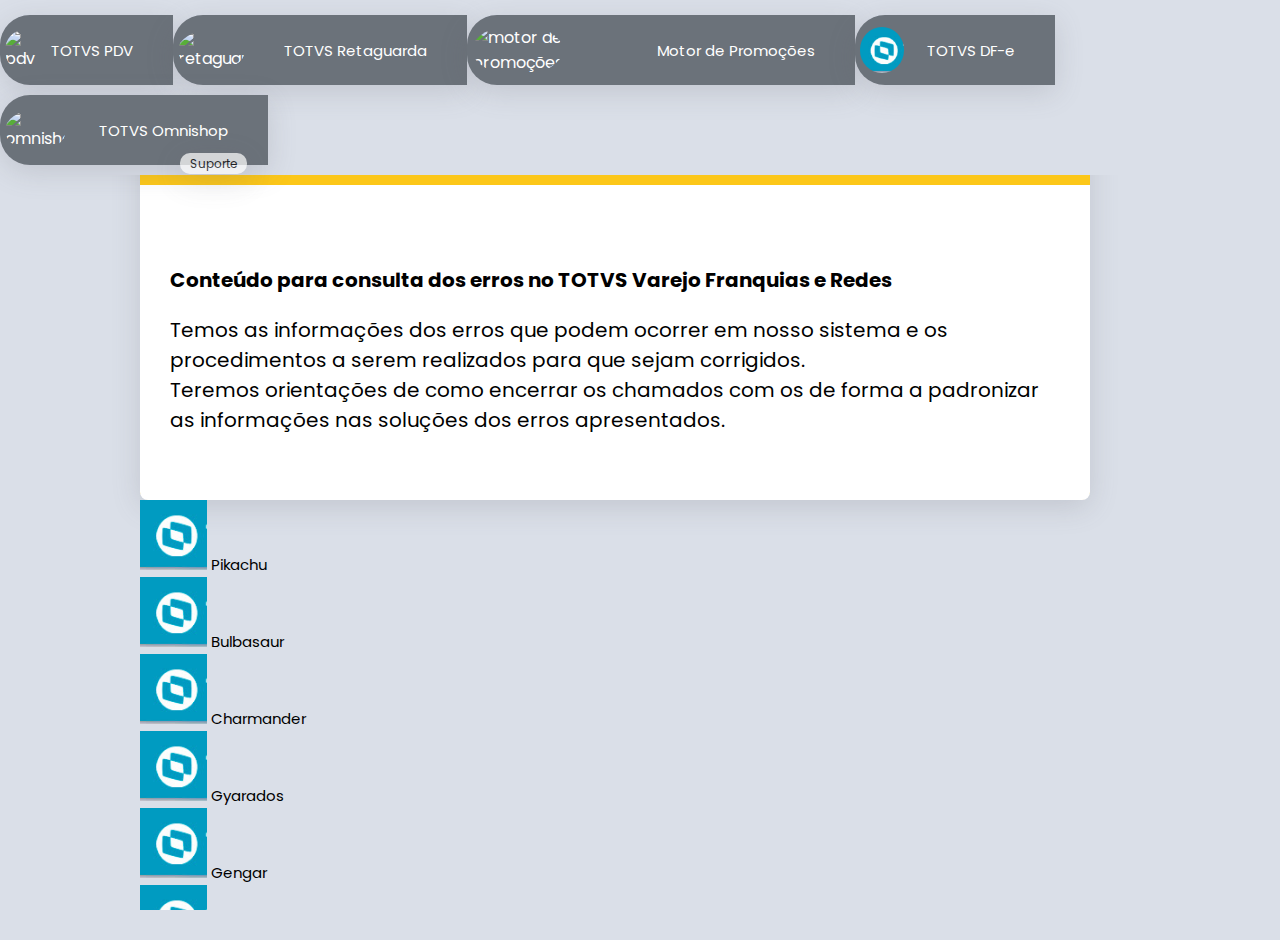
==== commit 4ad0ea55: "Add files via upload" ====
--- a/index.html
+++ b/index.html
@@ -4,7 +4,7 @@
 <head>
   <meta charset="UTF-8" />
   <meta name="viewport" content="width=device-width, initial-scale=1.0" />
-  <title>Pokédex</title>
+  <title>TOTVS Varejo Franquias e Redes</title>
   <link rel="stylesheet" href="src/css/reset.css">
   <link rel="stylesheet" href="src/css/global.css">
   <link rel="stylesheet" href="src/css/cartao.css">
@@ -33,7 +33,7 @@
             <span>TOTVS Retaguarda</span>
           </li></a>
           <a href="mp.html"><li class="submenu" id="mp">
-            <img src="src/imagens/mp.png" alt="motor de promoções">
+            <img src="src/imagens/MP.png" alt="motor de promoções">
             <span>Motor de Promoções</span>
           </li></a>
           <a href="dfe.html"><li class="submenu" id="dfe">
@@ -66,204 +66,7 @@
 			</text>
           </div>
         </div>
-
-        <div class="cartao-pokemon tipo-grama" id="cartao-bulbasaur">
-          <div class="cartao-topo">
-            <div class="detalhes">
-              <h2 class="nome">Bulbasaur</h2>
-              <span>#002</span>
-            </div>
-
-            <span class="tipo">grama</span>
-
-            <div class="cartao-imagem">
-              <img src="src/imagens/bulbasaur.png" alt="Imagem do bulbasaur" />
-            </div>
-          </div>
-
-          <div class="cartao-informacoes">
-            <div class="status">
-              <h3>Status</h3>
-
-              <ul>
-                <li>HP: 300</li>
-                <li>Ataque: 600</li>
-                <li>Defesa: 500</li>
-                <li>Velocidade: 300</li>
-                <li>Total: 1700</li>
-              </ul>
-            </div>
-
-            <div class="habilidades">
-              <h3>Habilidades</h3>
-
-              <ul>
-                <li>Chicotes de Vinha</li>
-                <li>Folhas de Navalha</li>
-              </ul>
-            </div>
-          </div>
-
-        </div>
-
-        <div class="cartao-pokemon tipo-fogo" id="cartao-charmander">
-          <div class="cartao-topo">
-            <div class="detalhes">
-              <h2 class="nome">Charmander</h2>
-              <span>#003</span>
-            </div>
-
-            <span class="tipo">fogo</span>
-
-            <div class="cartao-imagem">
-              <img src="src/imagens/charmander.png" alt="Imagem do charmander" />
-            </div>
-          </div>
-
-          <div class="cartao-informacoes">
-            <div class="status">
-              <h3>Status</h3>
-
-              <ul>
-                <li>HP: 300</li>
-                <li>Ataque: 600</li>
-                <li>Defesa: 500</li>
-                <li>Velocidade: 300</li>
-                <li>Total: 1700</li>
-              </ul>
-            </div>
-
-            <div class="habilidades">
-              <h3>Habilidades</h3>
-
-              <ul>
-                <li>Presas de Fogo</li>
-                <li> Lança-Chamas</li>
-              </ul>
-            </div>
-          </div>
-
-        </div>
-
-        <div class="cartao-pokemon tipo-agua" id="cartao-gyarados">
-          <div class="cartao-topo">
-            <div class="detalhes">
-              <h2 class="nome">Gyarados</h2>
-              <span>#004</span>
-            </div>
-
-            <span class="tipo">água</span>
-
-            <div class="cartao-imagem">
-              <img src="src/imagens/gyarados.png" alt="Imagem do charmander" />
-            </div>
-          </div>
-
-          <div class="cartao-informacoes">
-            <div class="status">
-              <h3>Status</h3>
-
-              <ul>
-                <li>HP: 300</li>
-                <li>Ataque: 600</li>
-                <li>Defesa: 500</li>
-                <li>Velocidade: 300</li>
-                <li>Total: 1700</li>
-              </ul>
-            </div>
-
-            <div class="habilidades">
-              <h3>Habilidades</h3>
-
-              <ul>
-                <li>Hidro Bomba</li>
-                <li>Dança da Chuva</li>
-              </ul>
-            </div>
-          </div>
-
-        </div>
-
-        <div class="cartao-pokemon tipo-trevas" id="cartao-gengar">
-          <div class="cartao-topo">
-            <div class="detalhes">
-              <h2 class="nome">Gengar</h2>
-              <span>#005</span>
-            </div>
-
-            <span class="tipo">trevas</span>
-
-            <div class="cartao-imagem">
-              <img src="src/imagens/gengar.png" alt="Imagem do Gengar" />
-            </div>
-          </div>
-
-          <div class="cartao-informacoes">
-            <div class="status">
-              <h3>Status</h3>
-
-              <ul>
-                <li>HP: 300</li>
-                <li>Ataque: 600</li>
-                <li>Defesa: 500</li>
-                <li>Velocidade: 300</li>
-                <li>Total: 1700</li>
-              </ul>
-            </div>
-
-            <div class="habilidades">
-              <h3>Habilidades</h3>
-
-              <ul>
-                <li>Comedor de Sonhos</li>
-                <li>Soco das Sombras</li>
-              </ul>
-            </div>
-          </div>
-
-        </div>
-
-        <div class="cartao-pokemon tipo-dragao" id="cartao-dragonite">
-          <div class="cartao-topo">
-            <div class="detalhes">
-              <h2 class="nome">Dragonite</h2>
-              <span>#006</span>
-            </div>
-
-            <span class="tipo">dragão</span>
-
-            <div class="cartao-imagem">
-              <img src="src/imagens/dragonite.png" alt="Imagem do Dragonite" />
-            </div>
-          </div>
-
-          <div class="cartao-informacoes">
-            <div class="status">
-              <h3>Status</h3>
-
-              <ul>
-                <li>HP: 300</li>
-                <li>Ataque: 600</li>
-                <li>Defesa: 500</li>
-                <li>Velocidade: 300</li>
-                <li>Total: 1700</li>
-              </ul>
-            </div>
-
-            <div class="habilidades">
-              <h3>Habilidades</h3>
-
-              <ul>
-                <li>Soco de Fogo</li>
-                <li>Investida do Dragão</li>
-              </ul>
-            </div>
-          </div>
-
-        </div>
-      </div>
-
-      <nav class="listagemativo">
+		<nav class="listagemativo">
         <ul>
           <li class="pokemon ativo" id="pikachu">
             <img src="src/imagens/TVDFe.png" alt="cabeça do pikachu">
@@ -297,4 +100,4 @@
   <script src="src/js/index.js"></script>
 </body>
 
-</html>
+</html>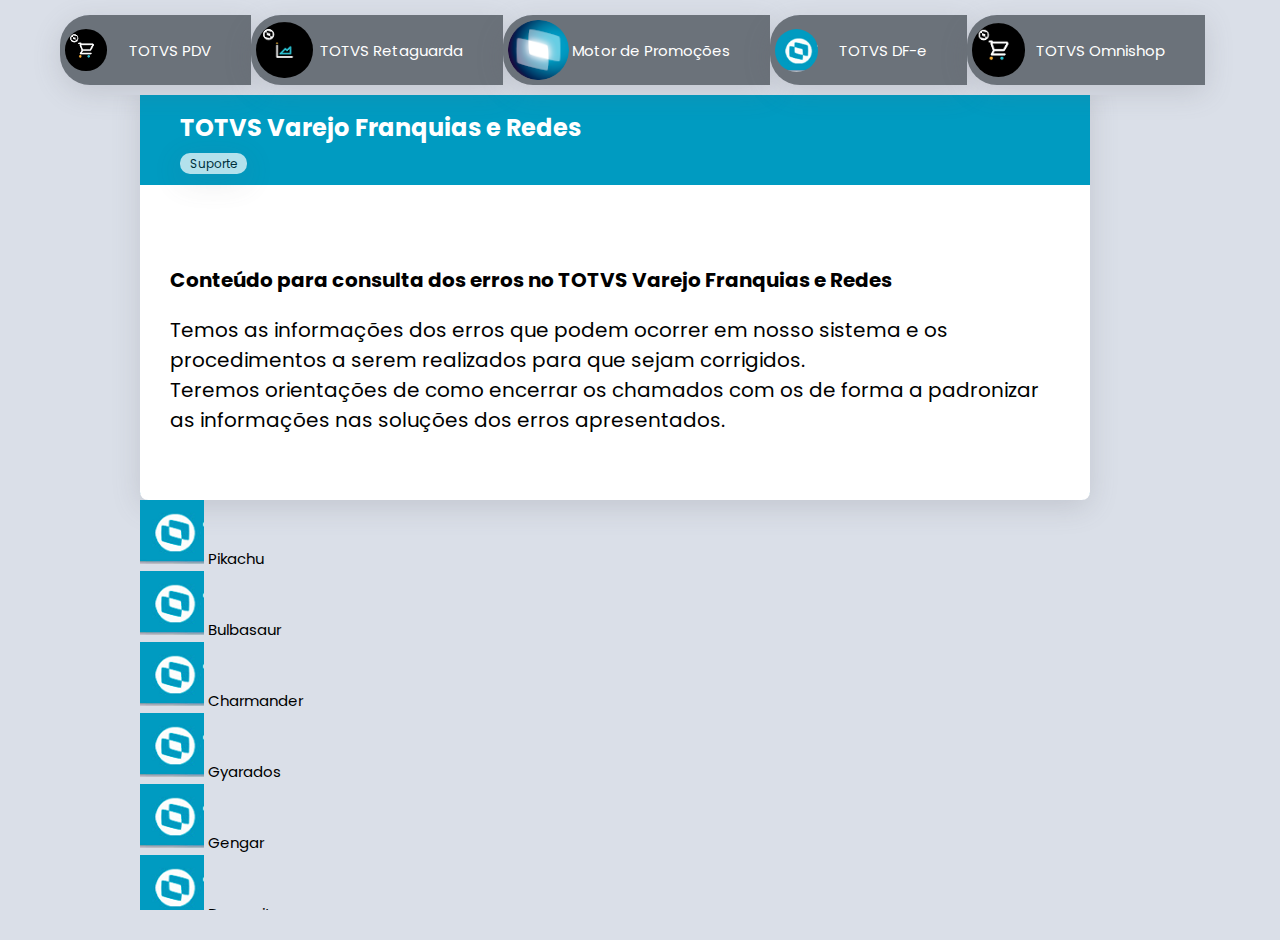
==== commit a1232b5b: "Add files via upload" ====
--- a/index.html
+++ b/index.html
@@ -29,11 +29,11 @@
             <span>TOTVS PDV</span>
           </li></a>
           <a href="tr.html"><li class="submenu" id="tr">
-            <img src="src/imagens/TVTR.png" alt="retaguarda">
+            <img src="src/imagens/TVFR.png" alt="retaguarda">
             <span>TOTVS Retaguarda</span>
           </li></a>
           <a href="mp.html"><li class="submenu" id="mp">
-            <img src="src/imagens/MP.png" alt="motor de promoções">
+            <img src="src/imagens/MP.ico" alt="motor de promoções">
             <span>Motor de Promoções</span>
           </li></a>
           <a href="dfe.html"><li class="submenu" id="dfe">
--- a/src/css/cartao.css
+++ b/src/css/cartao.css
@@ -89,20 +89,20 @@
 
 
 .tipo-eletrico{
-    background-color: #fcc719;
+    background-color: #009bc1;
 }
 .tipo-agua{
-    background-color: #76befe;
+    background-color: #009bc1;
 }
 .tipo-fogo{
-    background-color: #eb8b4b;
+    background-color: #009bc1;
 }
 .tipo-grama{
-    background-color: #49d0b0;
+    background-color: #009bc1;
 }
 .tipo-trevas{
-    background-color: #ba68c8;
+    background-color: #009bc1;
 }
 .tipo-dragao{
-    background-color: #d14937;
+    background-color: #009bc1;
 }
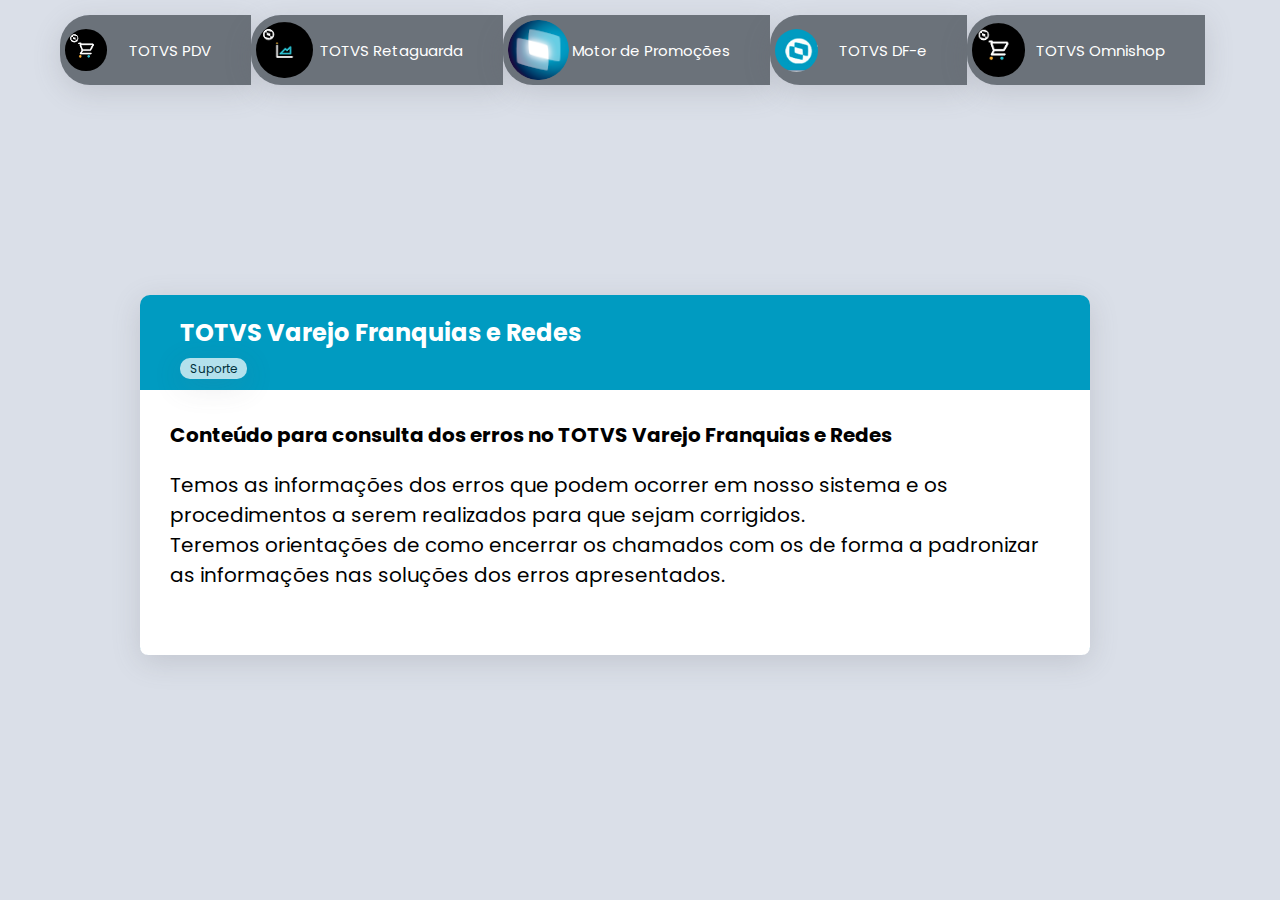
==== commit dd1fa63a: "Update index.html" ====
--- a/index.html
+++ b/index.html
@@ -66,38 +66,10 @@
 			</text>
           </div>
         </div>
-		<nav class="listagemativo">
-        <ul>
-          <li class="pokemon ativo" id="pikachu">
-            <img src="src/imagens/TVDFe.png" alt="cabeça do pikachu">
-            <span>Pikachu</span>
-          </li>
-          <li class="pokemon" id="bulbasaur">
-            <img src="src/imagens/TVDFe.png" alt="cabeça do bulbasaur">
-            <span>Bulbasaur</span>
-          </li>
-          <li class="pokemon" id="charmander">
-            <img src="src/imagens/TVDFe.png" alt="cabeça do charmander">
-            <span>Charmander</span>
-          </li>
-          <li class="pokemon" id="gyarados">
-            <img src="src/imagens/TVDFe.png" alt="cabeça do Gyarados">
-            <span>Gyarados</span>
-          </li>
-          <li class="pokemon" id="gengar">
-            <img src="src/imagens/TVDFe.png" alt="cabeça do Gengar">
-            <span>Gengar</span>
-          </li>
-          <li class="pokemon" id="dragonite">
-            <img src="src/imagens/TVDFe.png" alt="cabeça do dragonite">
-            <span>Dragonite</span>
-          </li>
-        </ul>
-      </nav>
     </div>
   </main>
 
   <script src="src/js/index.js"></script>
 </body>
 
-</html>+</html>
--- a/src/css/cartao.css
+++ b/src/css/cartao.css
@@ -12,7 +12,7 @@
 	max-width: 950px;
 }
 .cartao-pokemon .cartao-topo{
-    padding: 30px 40px 0;
+    padding: 20px 40px 0;
 }
 .cartao-pokemon .nome{
     margin-bottom: 5px;
@@ -49,7 +49,7 @@
     display: flex;
     justify-content: space-between;
     background-color: #FFFFFF;
-    padding: 80px 30px 50px;
+    padding: 30px 30px 50px;
     margin-top: 10px;
     border-bottom-left-radius: 8px;
     border-bottom-right-radius: 8px;
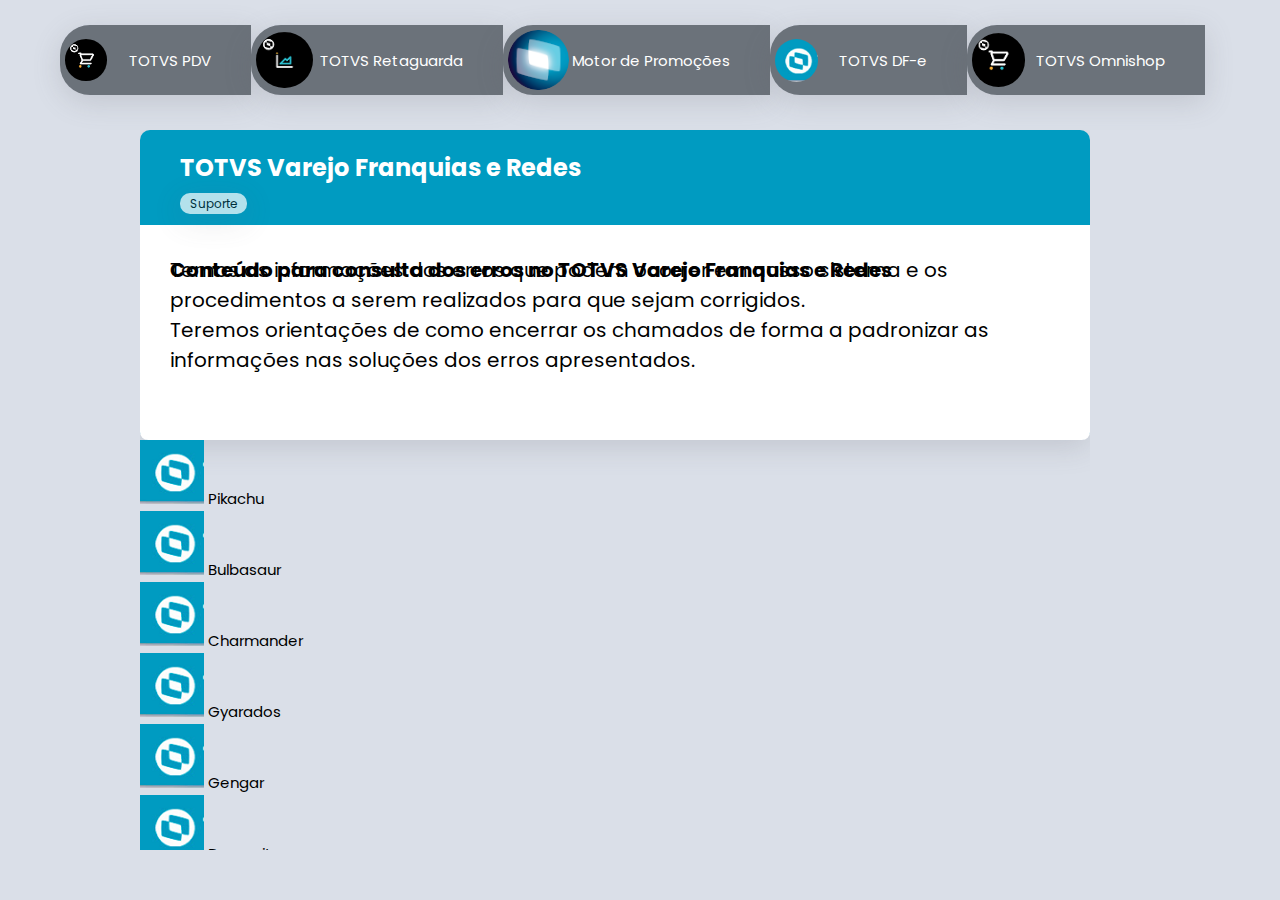
==== commit e4d43e93: "Add files via upload" ====
--- a/index.html
+++ b/index.html
@@ -62,14 +62,42 @@
             <h3>Conteúdo para consulta dos erros no TOTVS Varejo Franquias e Redes</h3>
 			<text> 
 				Temos as informações dos erros que podem ocorrer em nosso sistema e os procedimentos a serem realizados para que sejam corrigidos. <br>
-				Teremos orientações de como encerrar os chamados com os de forma a padronizar as informações nas soluções dos erros apresentados.
+				Teremos orientações de como encerrar os chamados de forma a padronizar as informações nas soluções dos erros apresentados.
 			</text>
           </div>
         </div>
+		<nav class="listagemativo">
+        <ul>
+          <li class="pokemon ativo" id="pikachu">
+            <img src="src/imagens/TVDFe.png" alt="cabeça do pikachu">
+            <span>Pikachu</span>
+          </li>
+          <li class="pokemon" id="bulbasaur">
+            <img src="src/imagens/TVDFe.png" alt="cabeça do bulbasaur">
+            <span>Bulbasaur</span>
+          </li>
+          <li class="pokemon" id="charmander">
+            <img src="src/imagens/TVDFe.png" alt="cabeça do charmander">
+            <span>Charmander</span>
+          </li>
+          <li class="pokemon" id="gyarados">
+            <img src="src/imagens/TVDFe.png" alt="cabeça do Gyarados">
+            <span>Gyarados</span>
+          </li>
+          <li class="pokemon" id="gengar">
+            <img src="src/imagens/TVDFe.png" alt="cabeça do Gengar">
+            <span>Gengar</span>
+          </li>
+          <li class="pokemon" id="dragonite">
+            <img src="src/imagens/TVDFe.png" alt="cabeça do dragonite">
+            <span>Dragonite</span>
+          </li>
+        </ul>
+      </nav>
     </div>
   </main>
 
   <script src="src/js/index.js"></script>
 </body>
 
-</html>
+</html>--- a/src/css/cartao.css
+++ b/src/css/cartao.css
@@ -6,10 +6,11 @@
     
 }
 .cartoes-pokemon{
-	margin-top: 50px;
+	margin-top: 80px;
 	margin-right: 50px;
 	max-height: 950px;
 	max-width: 950px;
+	overflow: scroll;
 }
 .cartao-pokemon .cartao-topo{
     padding: 20px 40px 0;
@@ -66,7 +67,6 @@
 .cartao-pokemon .cartao-informacoes text{
     font-size: 20px;
     margin-bottom: 15px;
-	margin-top: 50px;
     position: relative;
 
 }
--- a/src/css/listagem.css
+++ b/src/css/listagem.css
@@ -1,6 +1,6 @@
 .listagem{
     max-width: 200px;
-	margin-top: 50px;
+	margin-top: 80px;
 }
 .listagemativo{
 	display: none;
--- a/src/css/menu.css
+++ b/src/css/menu.css
@@ -4,6 +4,7 @@
 	background-color: #dadfe8;
 	position: absolute;
 	top: 15px;
+	
 }
 
 .menu .submenu{
@@ -28,6 +29,9 @@
 	float: left;
 }
 
+.menu ul{
+	padding: 10px;
+}
 .menu .submenu a{
     text-decoration: none;
     color: #ffffff;
